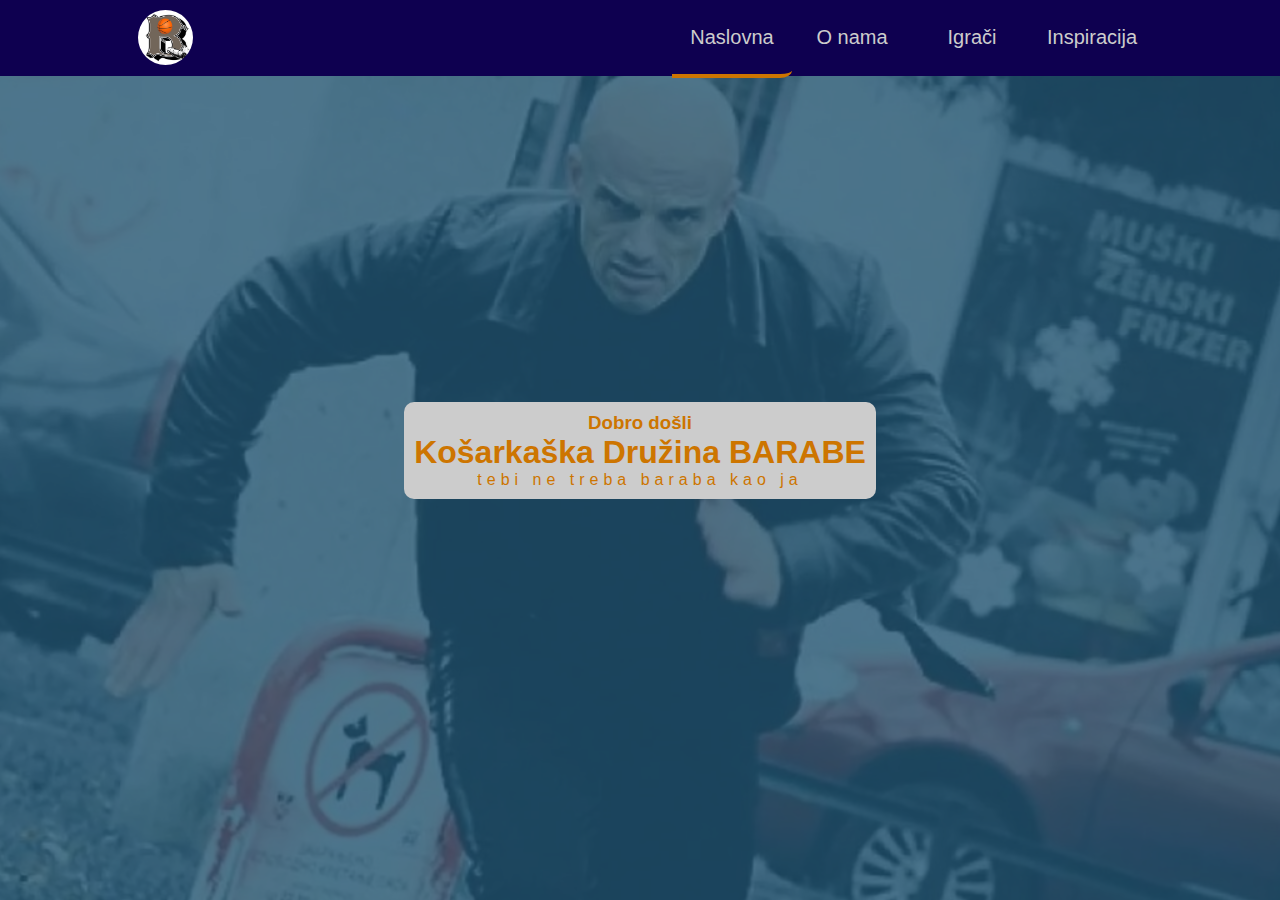
==== index.html @ cb5fc28c "KDB" ====
<!DOCTYPE html>
<html lang="en">
<head>
  <meta charset="UTF-8">
  <meta name="viewport" content="width=device-width, initial-scale=1.0">
  <meta http-equiv="X-UA-Compatible" content="ie=edge">
  <title>KD Barabe</title>
  <link rel="stylesheet" href="css/style.css">
</head>
<body>
  <header>
    <div class="container">
    <a href="index.html"><img src="img/barabe.png" alt="logo barabe"></a>
      <nav>
        <ul>
          <li><span><a href="index.html">Naslovna</a></span></li>
          <li><a href="onama.html">O nama</a></li>
          <li><a href="igraci.html">Igrači</a></li>
          <li><a href="#">Inspiracija</a></li>
        </ul>
      </nav>
    </div>
  </header>

  <div class="boja"></div>
  <div class="naslovna">
    <div class="tekst">
      <h3>Dobro došli</h3>
      <h1>Košarkaška Družina BARABE</h1>
      <p>tebi ne treba baraba kao ja</p>
    </div>
  </div>

</body>
</html>
---- css/style.css ----
* {
  box-sizing: border-box;
  padding: 0;
  margin: 0;
  font-family: Arial, "Helvetica Neue", Helvetica, sans-serif;
  transition: 0.2s;
  list-style: none;
  text-decoration: none;
}

body {
  background-color: #dfdcde;
}

.container {
  width: 80%;
  margin: auto;
}
/* navigaciona traka */
header {
  width: 100%;
  background-color: #0e0050;
  position: absolute;
  top: 0;
  z-index: 1;
}

header img {
  float: left;
  width: 55px;
  border-radius: 50%;
  margin: 10px;
}

header img:hover {
  transform: scale(1.1);
}

nav span a {
  border-bottom-right-radius: 10%;
  border-bottom: 4px solid #cd7500;
}

nav ul {
  float: right;
}

nav ul li {
  height: 76px;
  line-height: 74px;
  width: 120px;
  float: left;
}

nav ul li a {
  text-align: center;
  display: block;
  color: #ccc;
  font-size: 20px;
}

nav a:hover {
  background-color: #1b0488;
  border-radius: 5px;
}
/* Naslovna */

/*pozadina*/
.naslovna {
  display: flex;
  flex-direction: column;
  align-items: center;
  justify-content: center;
  background-size: cover;
  background-position: center;
  height: 100vh;
  background-image: url('../img/boban.jpg');
  text-align: center;
  color: rgb(205, 117, 0);
  padding: 0 20px;
}

/*plava boja*/
.boja {
  height: 100vh;
  width: 100vw;
  position: absolute;
  left: 0;
  background-color: #225470;
  opacity: .8;
}

/*Centar*/
.tekst {
  padding: 10px;
  border-radius: 10px;
  background-color: #cccccc;
  z-index: 1;
}

.tekst p {
  letter-spacing: 5px;
  font-weight: 500;
}

/* o nama */

.rush img {
  width: 100%;
  margin-top: 50px;
}

/* igraci */

/*spisak igraca*/
.igraci h2 {
  margin: 10px;
}

.igraci {
  padding-top: 80px;
  text-align: center;
}

.igraci:after {
  content: "";
  display: table;
  clear: both;
}
.igraci li a {
  background-color: rgba(214, 109, 0, 0.6);
  text-decoration: none;
  display: block;
  color: #0e0050;
  line-height: 30px;
}

.igraci li {
  margin: 2px;
  list-style: none;
}

.igraci li:hover {
  background-color: rgba(214, 109, 0, 1);
  text-transform: uppercase;
}
/*lista u dva reda*/
.igraci .levo {
  float: left;
  width: 50%;
}
.igraci .desno  {
  width: 50%;
  float: right;
}

/* profili*/

.poz {
  background-color: rgba(181, 181, 181, 0.5);
  border-radius: 10px;
  padding: 10px;
}

.poz h1 {
  text-align: center;
}

.slika {
  border-radius: 20px;
  margin-top: 15px;
  padding: 20px;
  background-position: center;
  background-size: cover;
  height: 300px;
  display: flex;
  flex-direction: column;
  align-items: center;
  justify-content: center;
}

/*dugme za povratak gore*/

.btn {
  height: 30px;
  width: 50px;
  position: fixed;
  bottom: 30px;
  right: 10%;
  border-radius: 5px;
}

/*slike igraca */
#pahovski {
  background-image: url('../img/pahovski.jpg');
}
#neci {
  background-image: url('../img/neci.jpg');
}
#vlad {
  background-image: url('../img/vlad.jpg');
}
#nikola {
  background-image: url('../img/nikola.jpg');
}
#bole {
  background-image: url('../img/bole.jpg');
}
#prangija {
  background-image: url('../img/prangija.jpg');
}
#ogi {
  background-image: url('../img/ogi.jpg');
}
#iket {
  background-image: url('../img/iket.jpg');
}
#panda {
  background-image: url('../img/panda.jpg');
}
#joca {
  background-image: url('../img/joca.jpg');
}

/*media query*/

@media(max-width:768px) {
  header {
    position: fixed;
  }

  header img {
    float: none;
    margin: 0 44%;
    }

  header ul {
    float: none;
    width: 100%;
  }

  nav span a {
    border: none;
    background-color: #1b0488;
    border-radius: 10px;
  }

  nav ul li {
    margin: 0;
    float: none;
    width: 100%;
    height: auto;
    line-height: normal;
  }

  .igraci {
    margin-top: 100px;
  }

  .container {
    width: 90%;
  }

  .rush img {
    padding-top: 100px;
  }
}

@media screen and (min-width: 768px), screen and (max-width: 900px){

}
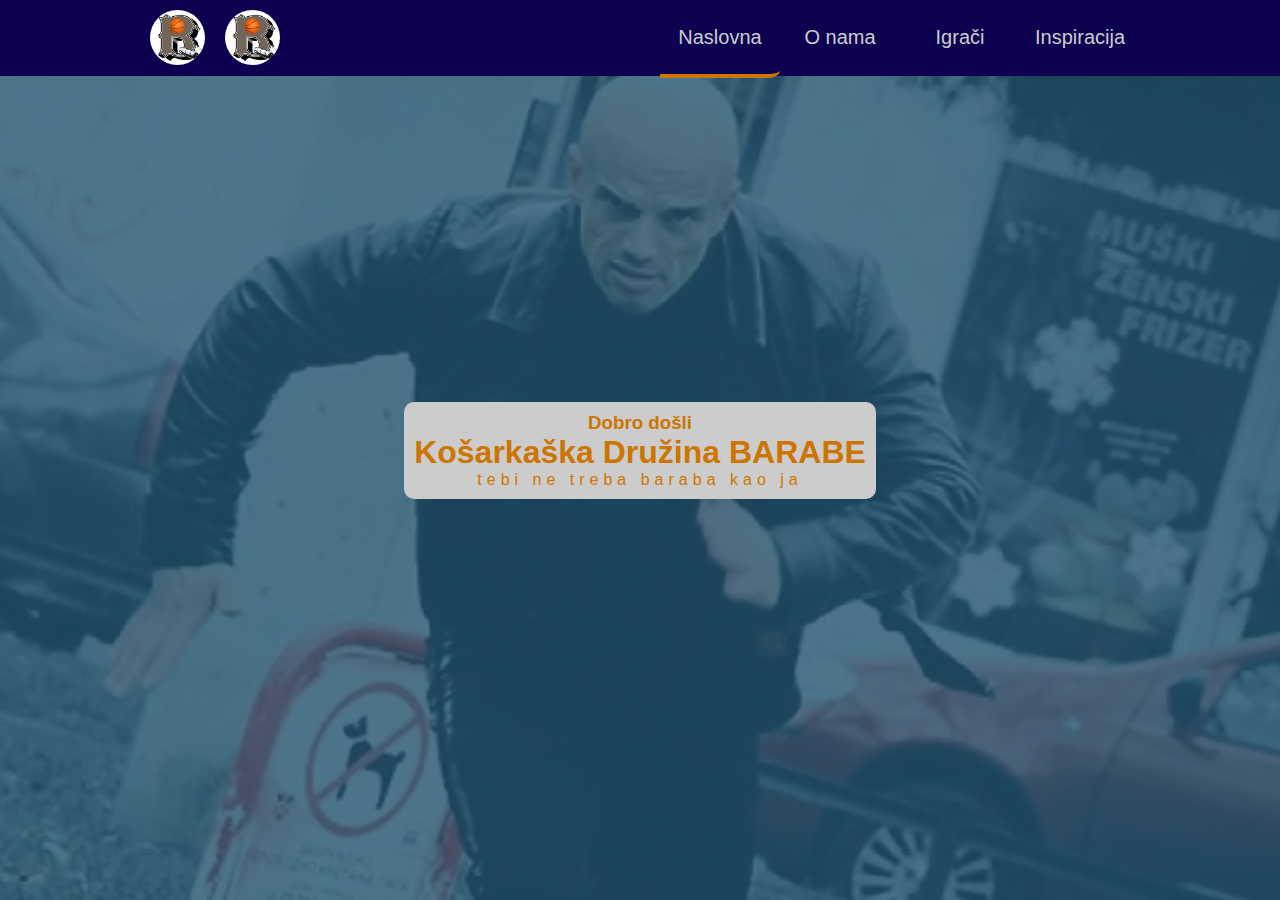
==== commit a506ff5b: "logo meni" ====
--- a/index.html
+++ b/index.html
@@ -1,35 +1,38 @@
-<!DOCTYPE html>
-<html lang="en">
-<head>
-  <meta charset="UTF-8">
-  <meta name="viewport" content="width=device-width, initial-scale=1.0">
-  <meta http-equiv="X-UA-Compatible" content="ie=edge">
-  <title>KD Barabe</title>
-  <link rel="stylesheet" href="css/style.css">
-</head>
-<body>
-  <header>
-    <div class="container">
-    <a href="index.html"><img src="img/barabe.png" alt="logo barabe"></a>
-      <nav>
-        <ul>
-          <li><span><a href="index.html">Naslovna</a></span></li>
-          <li><a href="onama.html">O nama</a></li>
-          <li><a href="igraci.html">Igrači</a></li>
-          <li><a href="#">Inspiracija</a></li>
-        </ul>
-      </nav>
-    </div>
-  </header>
-
-  <div class="boja"></div>
-  <div class="naslovna">
-    <div class="tekst">
-      <h3>Dobro došli</h3>
-      <h1>Košarkaška Družina BARABE</h1>
-      <p>tebi ne treba baraba kao ja</p>
-    </div>
-  </div>
-
-</body>
-</html>
+<!DOCTYPE html>
+<html lang="en">
+<head>
+  <meta charset="UTF-8">
+  <meta name="viewport" content="width=device-width, initial-scale=1.0">
+  <meta http-equiv="X-UA-Compatible" content="ie=edge">
+  <title>KD Barabe</title>
+  <link rel="stylesheet" href="css/style.css">
+  <link rel="shortcut icon" href="favicon.ico" type="image/png">
+</head>
+<body>
+  <header>
+    <div class="container">
+    <a href="index.html" class="logobig"><img src="img/barabe.png" alt="logo barabe"></a>
+    <img src="img/barabe.png" alt="logo barabe" id="logomob">
+      <nav>
+        <ul>
+          <li><span><a href="index.html">Naslovna</a></span></li>
+          <li><a href="onama.html">O nama</a></li>
+          <li><a href="igraci.html">Igrači</a></li>
+          <li><a href="#">Inspiracija</a></li>
+        </ul>
+      </nav>
+    </div>
+  </header>
+
+  <div class="boja"></div>
+  <div class="naslovna">
+    <div class="tekst">
+      <h3>Dobro došli</h3>
+      <h1>Košarkaška Družina BARABE</h1>
+      <p>tebi ne treba baraba kao ja</p>
+    </div>
+  </div>
+<script src="https://ajax.googleapis.com/ajax/libs/jquery/3.2.1/jquery.min.js"></script>
+<script type="text/javascript" src="js/jquery.js"></script>
+</body>
+</html>
--- a/css/style.css
+++ b/css/style.css
@@ -1,271 +1,276 @@
-* {
-  box-sizing: border-box;
-  padding: 0;
-  margin: 0;
-  font-family: Arial, "Helvetica Neue", Helvetica, sans-serif;
-  transition: 0.2s;
-  list-style: none;
-  text-decoration: none;
-}
-
-body {
-  background-color: #dfdcde;
-}
-
-.container {
-  width: 80%;
-  margin: auto;
-}
-/* navigaciona traka */
-header {
-  width: 100%;
-  background-color: #0e0050;
-  position: absolute;
-  top: 0;
-  z-index: 1;
-}
-
-header img {
-  float: left;
-  width: 55px;
-  border-radius: 50%;
-  margin: 10px;
-}
-
-header img:hover {
-  transform: scale(1.1);
-}
-
-nav span a {
-  border-bottom-right-radius: 10%;
-  border-bottom: 4px solid #cd7500;
-}
-
-nav ul {
-  float: right;
-}
-
-nav ul li {
-  height: 76px;
-  line-height: 74px;
-  width: 120px;
-  float: left;
-}
-
-nav ul li a {
-  text-align: center;
-  display: block;
-  color: #ccc;
-  font-size: 20px;
-}
-
-nav a:hover {
-  background-color: #1b0488;
-  border-radius: 5px;
-}
-/* Naslovna */
-
-/*pozadina*/
-.naslovna {
-  display: flex;
-  flex-direction: column;
-  align-items: center;
-  justify-content: center;
-  background-size: cover;
-  background-position: center;
-  height: 100vh;
-  background-image: url('../img/boban.jpg');
-  text-align: center;
-  color: rgb(205, 117, 0);
-  padding: 0 20px;
-}
-
-/*plava boja*/
-.boja {
-  height: 100vh;
-  width: 100vw;
-  position: absolute;
-  left: 0;
-  background-color: #225470;
-  opacity: .8;
-}
-
-/*Centar*/
-.tekst {
-  padding: 10px;
-  border-radius: 10px;
-  background-color: #cccccc;
-  z-index: 1;
-}
-
-.tekst p {
-  letter-spacing: 5px;
-  font-weight: 500;
-}
-
-/* o nama */
-
-.rush img {
-  width: 100%;
-  margin-top: 50px;
-}
-
-/* igraci */
-
-/*spisak igraca*/
-.igraci h2 {
-  margin: 10px;
-}
-
-.igraci {
-  padding-top: 80px;
-  text-align: center;
-}
-
-.igraci:after {
-  content: "";
-  display: table;
-  clear: both;
-}
-.igraci li a {
-  background-color: rgba(214, 109, 0, 0.6);
-  text-decoration: none;
-  display: block;
-  color: #0e0050;
-  line-height: 30px;
-}
-
-.igraci li {
-  margin: 2px;
-  list-style: none;
-}
-
-.igraci li:hover {
-  background-color: rgba(214, 109, 0, 1);
-  text-transform: uppercase;
-}
-/*lista u dva reda*/
-.igraci .levo {
-  float: left;
-  width: 50%;
-}
-.igraci .desno  {
-  width: 50%;
-  float: right;
-}
-
-/* profili*/
-
-.poz {
-  background-color: rgba(181, 181, 181, 0.5);
-  border-radius: 10px;
-  padding: 10px;
-}
-
-.poz h1 {
-  text-align: center;
-}
-
-.slika {
-  border-radius: 20px;
-  margin-top: 15px;
-  padding: 20px;
-  background-position: center;
-  background-size: cover;
-  height: 300px;
-  display: flex;
-  flex-direction: column;
-  align-items: center;
-  justify-content: center;
-}
-
-/*dugme za povratak gore*/
-
-.btn {
-  height: 30px;
-  width: 50px;
-  position: fixed;
-  bottom: 30px;
-  right: 10%;
-  border-radius: 5px;
-}
-
-/*slike igraca */
-#pahovski {
-  background-image: url('../img/pahovski.jpg');
-}
-#neci {
-  background-image: url('../img/neci.jpg');
-}
-#vlad {
-  background-image: url('../img/vlad.jpg');
-}
-#nikola {
-  background-image: url('../img/nikola.jpg');
-}
-#bole {
-  background-image: url('../img/bole.jpg');
-}
-#prangija {
-  background-image: url('../img/prangija.jpg');
-}
-#ogi {
-  background-image: url('../img/ogi.jpg');
-}
-#iket {
-  background-image: url('../img/iket.jpg');
-}
-#panda {
-  background-image: url('../img/panda.jpg');
-}
-#joca {
-  background-image: url('../img/joca.jpg');
-}
-
-/*media query*/
-
-@media(max-width:768px) {
-  header {
-    position: fixed;
-  }
-
-  header img {
-    float: none;
-    margin: 0 44%;
-    }
-
-  header ul {
-    float: none;
-    width: 100%;
-  }
-
-  nav span a {
-    border: none;
-    background-color: #1b0488;
-    border-radius: 10px;
-  }
-
-  nav ul li {
-    margin: 0;
-    float: none;
-    width: 100%;
-    height: auto;
-    line-height: normal;
-  }
-
-  .igraci {
-    margin-top: 100px;
-  }
-
-  .container {
-    width: 90%;
-  }
-
-  .rush img {
-    padding-top: 100px;
-  }
-}
-
-@media screen and (min-width: 768px), screen and (max-width: 900px){
-
-}
+* {
+  box-sizing: border-box;
+  padding: 0;
+  margin: 0;
+  font-family: Arial, "Helvetica Neue", Helvetica, sans-serif;
+  transition: 0.2s;
+  list-style: none;
+  text-decoration: none;
+}
+
+body {
+  background-color: #dfdcde;
+}
+
+.container {
+  width: 80%;
+  max-width: 1000px;
+  margin: auto;
+}
+/* navigaciona traka */
+header {
+  width: 100%;
+  background-color: #0e0050;
+  position: absolute;
+  top: 0;
+  z-index: 1;
+}
+
+header img {
+  float: left;
+  width: 55px;
+  border-radius: 50%;
+  margin: 10px;
+}
+
+header img:hover {
+  transform: scale(1.1);
+}
+
+nav span a {
+  border-bottom-right-radius: 10%;
+  border-bottom: 4px solid #cd7500;
+}
+
+nav ul {
+  float: right;
+}
+
+nav ul li {
+  height: 76px;
+  line-height: 74px;
+  width: 120px;
+  float: left;
+}
+
+nav ul li a {
+  text-align: center;
+  display: block;
+  color: #ccc;
+  font-size: 20px;
+}
+
+nav a:hover {
+  background-color: #1b0488;
+  border-radius: 5px;
+}
+/* Naslovna */
+
+/*pozadina*/
+.naslovna {
+  display: flex;
+  flex-direction: column;
+  align-items: center;
+  justify-content: center;
+  background-size: cover;
+  background-position: center;
+  height: 100vh;
+  background-image: url('../img/boban.jpg');
+  text-align: center;
+  color: rgb(205, 117, 0);
+  padding: 0 20px;
+}
+
+/*plava boja*/
+.boja {
+  height: 100vh;
+  width: 100vw;
+  position: absolute;
+  left: 0;
+  background-color: #225470;
+  opacity: .8;
+}
+
+/*Centar*/
+.tekst {
+  padding: 10px;
+  border-radius: 10px;
+  background-color: #cccccc;
+  z-index: 1;
+}
+
+.tekst p {
+  letter-spacing: 5px;
+  font-weight: 500;
+}
+
+/* o nama */
+
+.rush img {
+  width: 100%;
+  margin-top: 50px;
+}
+
+/* igraci */
+
+/*spisak igraca*/
+.igraci h2 {
+  margin: 10px;
+}
+
+.igraci {
+  padding-top: 80px;
+  text-align: center;
+}
+
+.igraci:after {
+  content: "";
+  display: table;
+  clear: both;
+}
+.igraci li a {
+  background-color: rgba(214, 109, 0, 0.6);
+  text-decoration: none;
+  display: block;
+  color: #0e0050;
+  line-height: 30px;
+}
+
+.igraci li {
+  margin: 2px;
+  list-style: none;
+}
+
+.igraci li:hover {
+  background-color: rgba(214, 109, 0, 1);
+  text-transform: uppercase;
+}
+/*lista u dva reda*/
+.igraci .levo {
+  float: left;
+  width: 50%;
+}
+.igraci .desno  {
+  width: 50%;
+  float: right;
+}
+
+/* profili*/
+
+.poz {
+  background-color: rgba(181, 181, 181, 0.5);
+  border-radius: 10px;
+  padding: 10px;
+}
+
+.poz h1 {
+  text-align: center;
+}
+
+.slika {
+  border-radius: 20px;
+  margin-top: 15px;
+  padding: 20px;
+  background-position: center;
+  background-size: cover;
+  height: 500px;
+  display: flex;
+  flex-direction: column;
+  align-items: center;
+  justify-content: center;
+}
+
+/*dugme za povratak gore*/
+
+.btn {
+  height: 30px;
+  width: 50px;
+  position: fixed;
+  bottom: 30px;
+  right: 10%;
+  border-radius: 5px;
+}
+
+/*slike igraca */
+#pahovski {
+  background-image: url('../img/pahovski.jpg');
+}
+#neci {
+  background-image: url('../img/neci.jpg');
+}
+#vlad {
+  background-image: url('../img/vlad.jpg');
+}
+#nikola {
+  background-image: url('../img/nikola.jpg');
+}
+#bole {
+  background-image: url('../img/bole.jpg');
+}
+#prangija {
+  background-image: url('../img/prangija.jpg');
+}
+#ogi {
+  background-image: url('../img/ogi.jpg');
+}
+#iket {
+  background-image: url('../img/iket.jpg');
+}
+#panda {
+  background-image: url('../img/panda.jpg');
+}
+#joca {
+  background-image: url('../img/joca.jpg');
+}
+
+/*media query*/
+
+@media(max-width:768px) {
+  header {
+    position: fixed;
+  }
+
+  header img {
+    float: none;
+    margin: 0 44%;
+    }
+
+  header ul {
+    float: none;
+    width: 100%;
+  }
+
+  nav span a {
+    border: none;
+    background-color: #1b0488;
+    border-radius: 10px;
+  }
+
+  nav ul li {
+    margin: 0;
+    float: none;
+    width: 100%;
+    height: auto;
+    line-height: normal;
+  }
+
+  .igraci {
+    margin-top: 100px;
+  }
+
+  .container {
+    width: 90%;
+  }
+
+  .rush img {
+    padding-top: 100px;
+  }
+
+  .btn {
+    display: none;
+  }
+}
+
+@media screen and (min-width: 768px), screen and (max-width: 900px){
+
+}
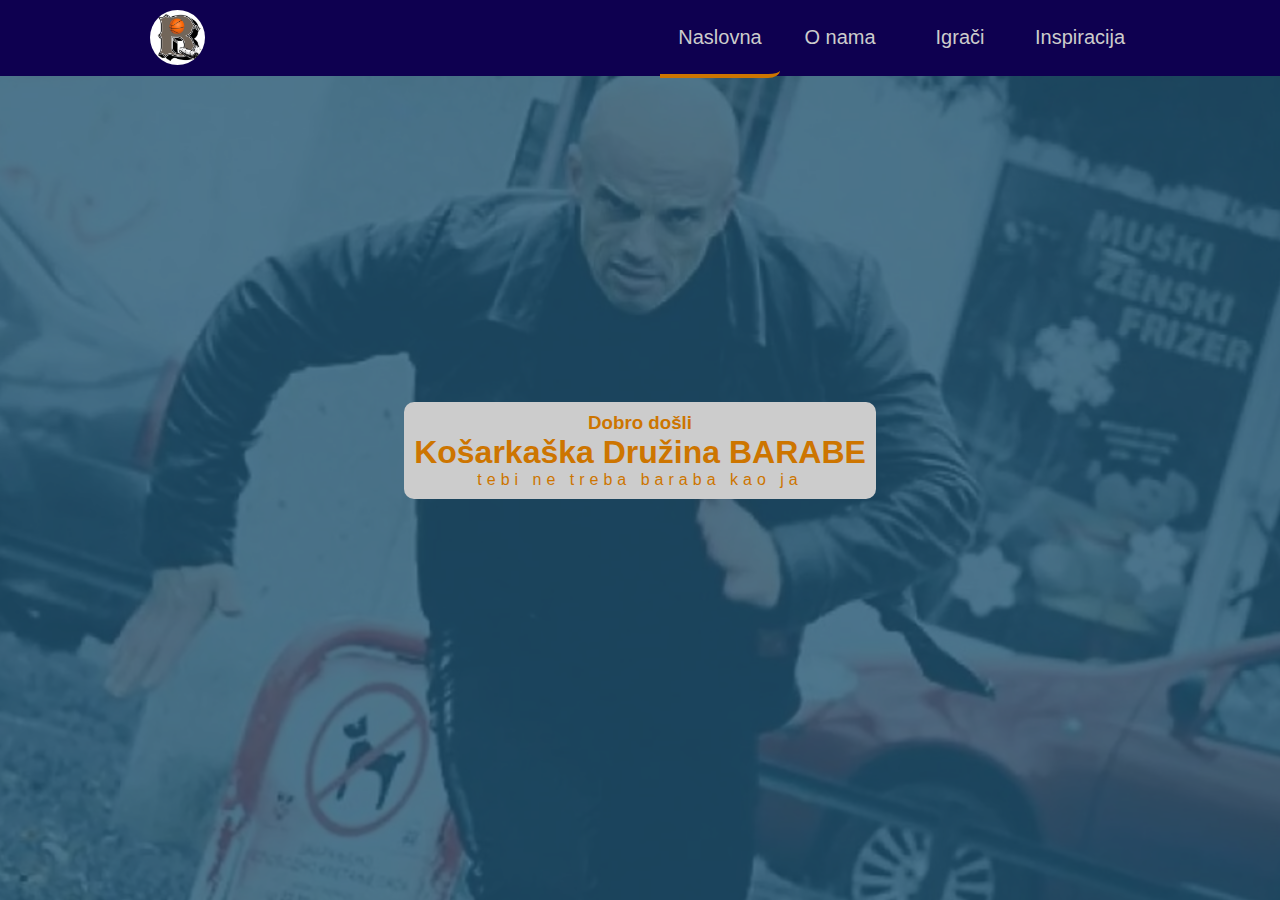
==== commit 7eae84f1: "doc ready" ====
--- a/index.html
+++ b/index.html
@@ -7,6 +7,9 @@
   <title>KD Barabe</title>
   <link rel="stylesheet" href="css/style.css">
   <link rel="shortcut icon" href="favicon.ico" type="image/png">
+  <script>
+  $(document).ready(function(){});
+</script>
 </head>
 <body>
   <header>
--- a/css/style.css
+++ b/css/style.css
@@ -63,6 +63,11 @@
 nav a:hover {
   background-color: #1b0488;
   border-radius: 5px;
+}
+
+#logomob {
+  display: none;
+
 }
 /* Naslovna */
 
@@ -226,6 +231,16 @@
 /*media query*/
 
 @media(max-width:768px) {
+
+  .logobig {
+    display: none;
+  }
+  nav{
+    display: none;
+  }
+  #logomob {
+    display: block;
+  }
   header {
     position: fixed;
   }
@@ -238,6 +253,10 @@
   header ul {
     float: none;
     width: 100%;
+  }
+
+  .hidden {
+    display: none;
   }
 
   nav span a {
@@ -254,10 +273,6 @@
     line-height: normal;
   }
 
-  .igraci {
-    margin-top: 100px;
-  }
-
   .container {
     width: 90%;
   }
@@ -270,7 +285,3 @@
     display: none;
   }
 }
-
-@media screen and (min-width: 768px), screen and (max-width: 900px){
-
-}
